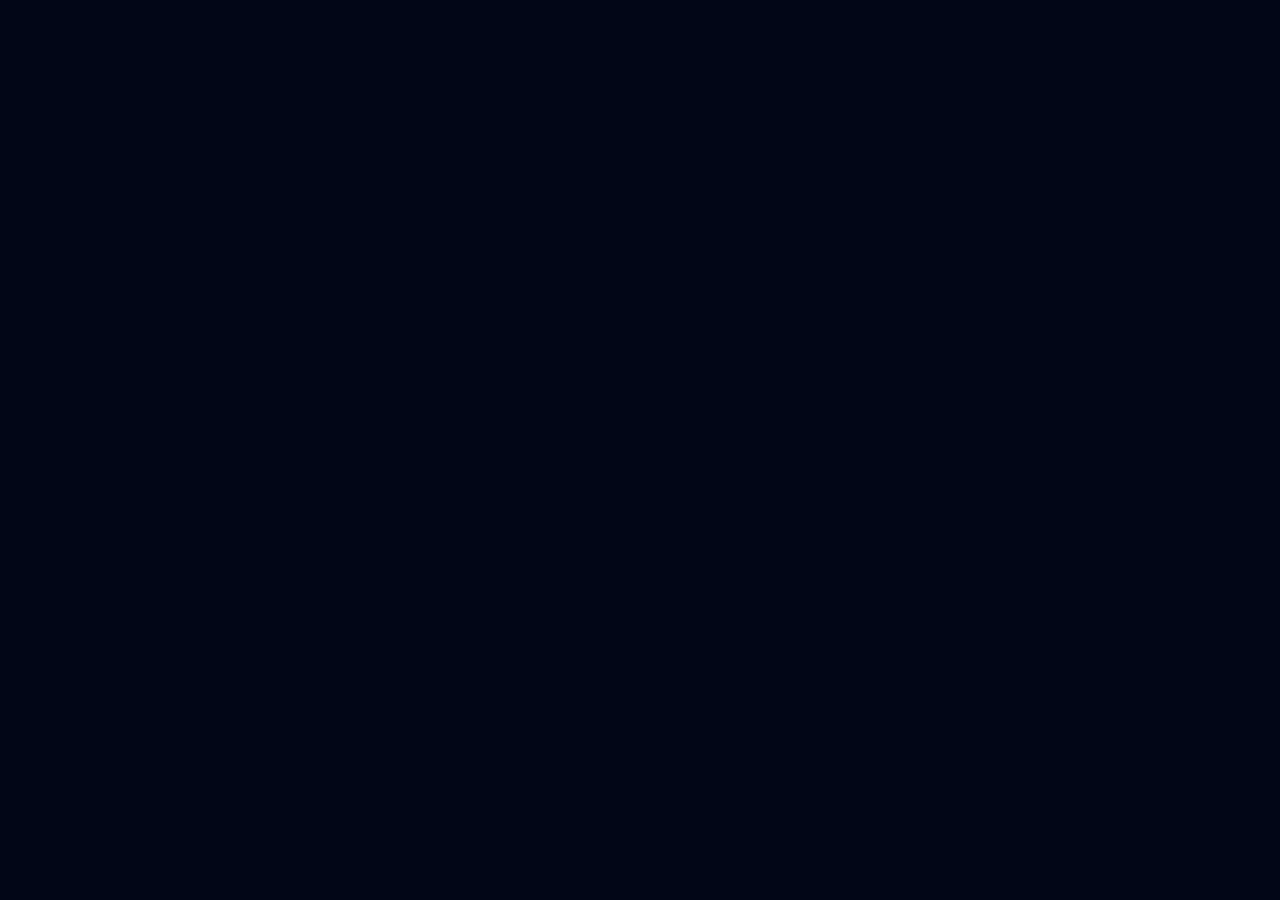
==== index.html @ d0c38251 "feat: Add NotebookLM Chat Guide, Restaurant Reviews, Exam Generator, and Knowledge Base improvements" ====
<!doctype html>
<html lang="en">
  <head>
    <meta charset="UTF-8" />
    <link rel="icon" type="image/svg+xml" href="/vite.svg" />
    <meta name="viewport" content="width=device-width, initial-scale=1.0" />
    <title>Auto-Dev Hub | Neural Portal</title>
    <link rel="preconnect" href="https://fonts.googleapis.com">
    <link rel="preconnect" href="https://fonts.gstatic.com" crossorigin>
    <link href="https://fonts.googleapis.com/css2?family=Outfit:wght@100;400;900&display=swap" rel="stylesheet">
    <style>
      body {
        margin: 0;
        background-color: #020617;
        font-family: 'Outfit', sans-serif;
      }
    </style>
  </head>
  <body>
    <div id="root"></div>
    <script type="module" src="/src/main.jsx"></script>
  </body>
</html>
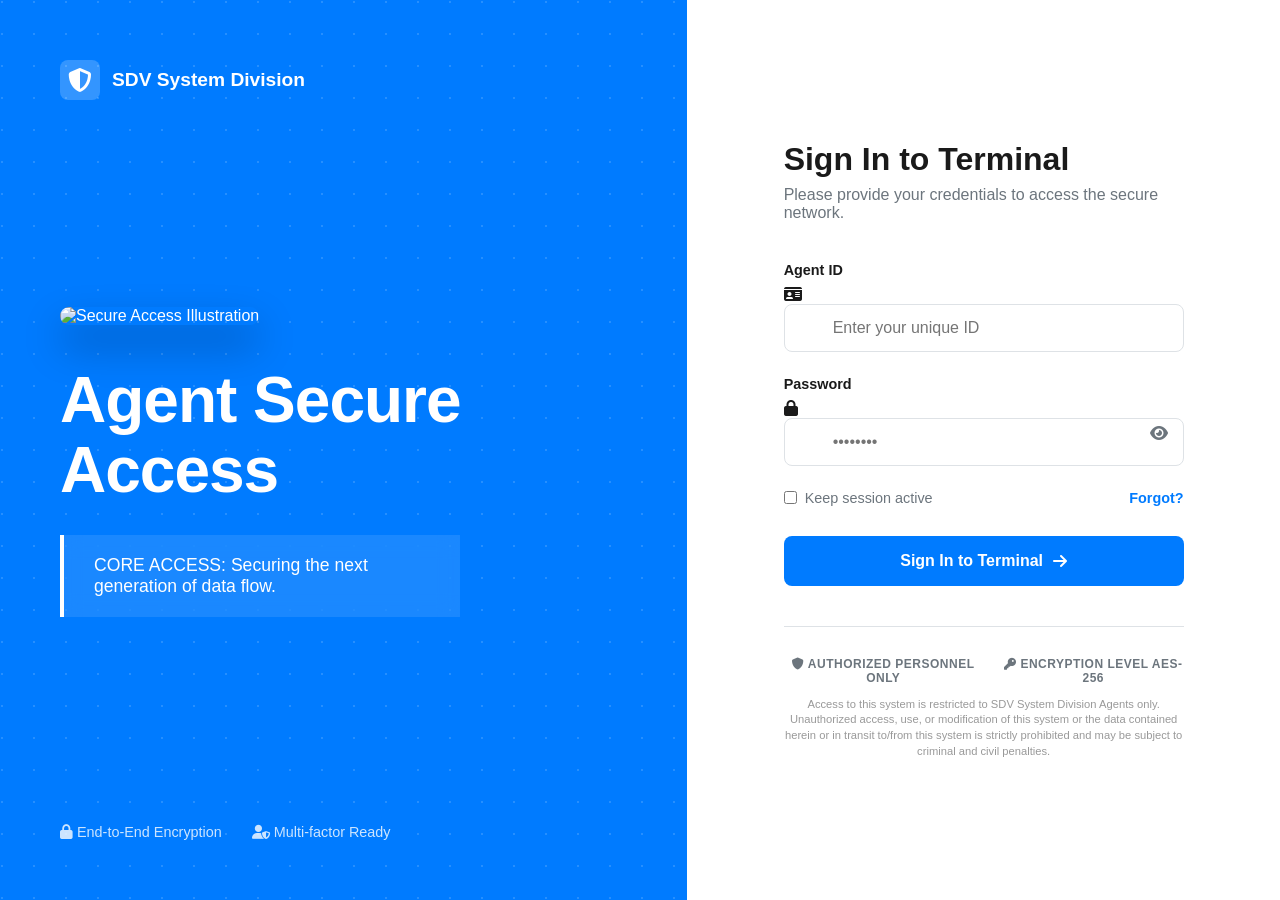
==== commit 2711f97b: "Update - 2026-03-13" ====
--- a/index.html
+++ b/index.html
@@ -1,23 +1,20 @@
-<!doctype html>
-<html lang="en">
-  <head>
-    <meta charset="UTF-8" />
-    <link rel="icon" type="image/svg+xml" href="/vite.svg" />
-    <meta name="viewport" content="width=device-width, initial-scale=1.0" />
-    <title>Auto-Dev Hub | Neural Portal</title>
-    <link rel="preconnect" href="https://fonts.googleapis.com">
-    <link rel="preconnect" href="https://fonts.gstatic.com" crossorigin>
-    <link href="https://fonts.googleapis.com/css2?family=Outfit:wght@100;400;900&display=swap" rel="stylesheet">
-    <style>
-      body {
-        margin: 0;
-        background-color: #020617;
-        font-family: 'Outfit', sans-serif;
-      }
-    </style>
-  </head>
-  <body>
-    <div id="root"></div>
-    <script type="module" src="/src/main.jsx"></script>
-  </body>
+<!DOCTYPE html>
+<html lang="ko">
+<head>
+    <meta charset="UTF-8">
+    <meta name="viewport" content="width=device-width, initial-scale=1.0">
+    <title>SDV System Division Agent</title>
+    <script>
+        // Check session on page load
+        const session = localStorage.getItem('sdv_user_session');
+        if (!session) {
+            window.location.href = '0. auth/login.html';
+        } else {
+            window.location.href = '1. dashboard/index.html';
+        }
+    </script>
+</head>
+<body>
+    <h1>Redirecting...</h1>
+</body>
 </html>
